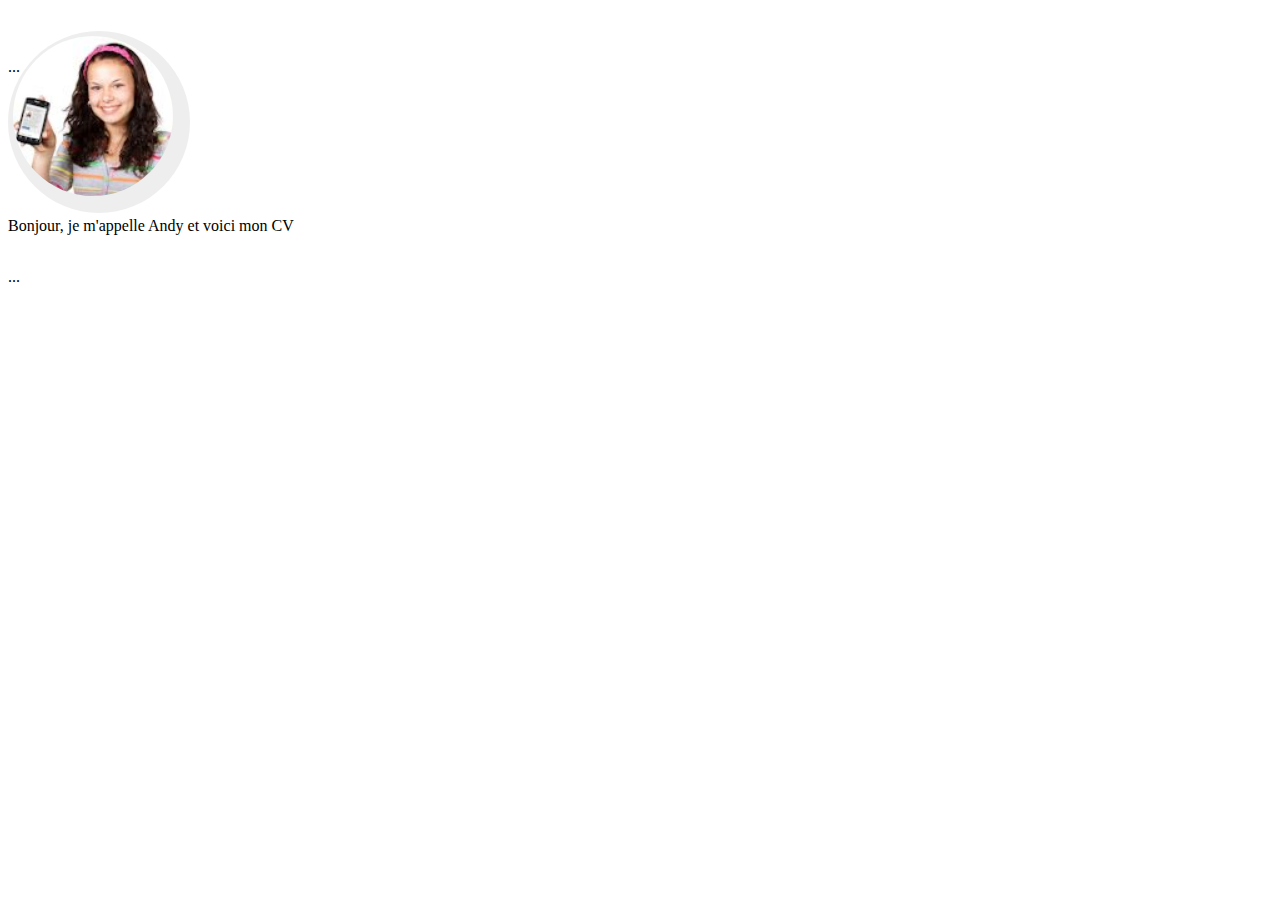
==== Pages/CV.html @ c907976b "CV ajouter" ====
<!DOCTYPE html>
<!--
To change this license header, choose License Headers in Project Properties.
To change this template file, choose Tools | Templates
and open the template in the editor.
-->
<html>
    <head>
        ...
        <link href="CV.css" rel="stylesheet" type="text/css"/>
    </head>
    <body>
        ...
        <div class="jumbotron">
            <div class="container">
                <div class="row cadre-CV">
                    <div id="cv-entete" class="text-center">
                        <div id="cv-photo">
                            <img src="../images/AmeliaPilou.jpg" alt="Ma photo d'identité">
                        </div>
                        <div id="cv-intro"

                             <h1>Bonjour, je m'appelle Andy et voici mon CV</h1>
                        </div>
                    </div>

                    <div class="row cadreCV">
                        <div class="col-xs-12 col-sm-7">
                            <!-- Partie gauche -->
                        </div>
                        <div class="col-xs-12 col-sm-5">
                            <!-- Partie droite -->
                        </div>
                    </div>
                </div>
            </div>
        </div>
        ...
    </body>
</html>
---- Pages/CV.css ----
body { padding-top: 50px; }
.cadreCV { padding-bottom: 15px; background: white; }
/****************************************
* En-tête du CV
****************************************/
#cv-entete { margin-top: -45px; width: 100%;}
#cv-photo { width: 172px; height: 172px; border-radius: 50%; overflow: hidden; padding: 5px;
 background: #eee; display: inline-block; }
#cv-photo img { width: 160px; height: 160px; border-radius: 50%; }
#cv-intro h1 { margin: 0; padding: 0; font-size: 2.4em; font-weight: 700;
 letter-spacing: -1px;}
#cv-intro h1 span { color: rgb(226,0,26); }
#cv-intro::after { background: url('images/ligne.png'); /* Dossier "images" est un sous-
 dossier de "css" (à créer) */
 width: 100%; height: 3px; margin-top: 15px; content: ''; display: block;}

.rubrique { margin-bottom: 15px; }
.rubrique h2 { color: rgb(226,0,26); }
.rubrique h2::before{ margin-right: 5px; }
.rubrique p{ font-size: 1.3em; line-height: 1.5em; }
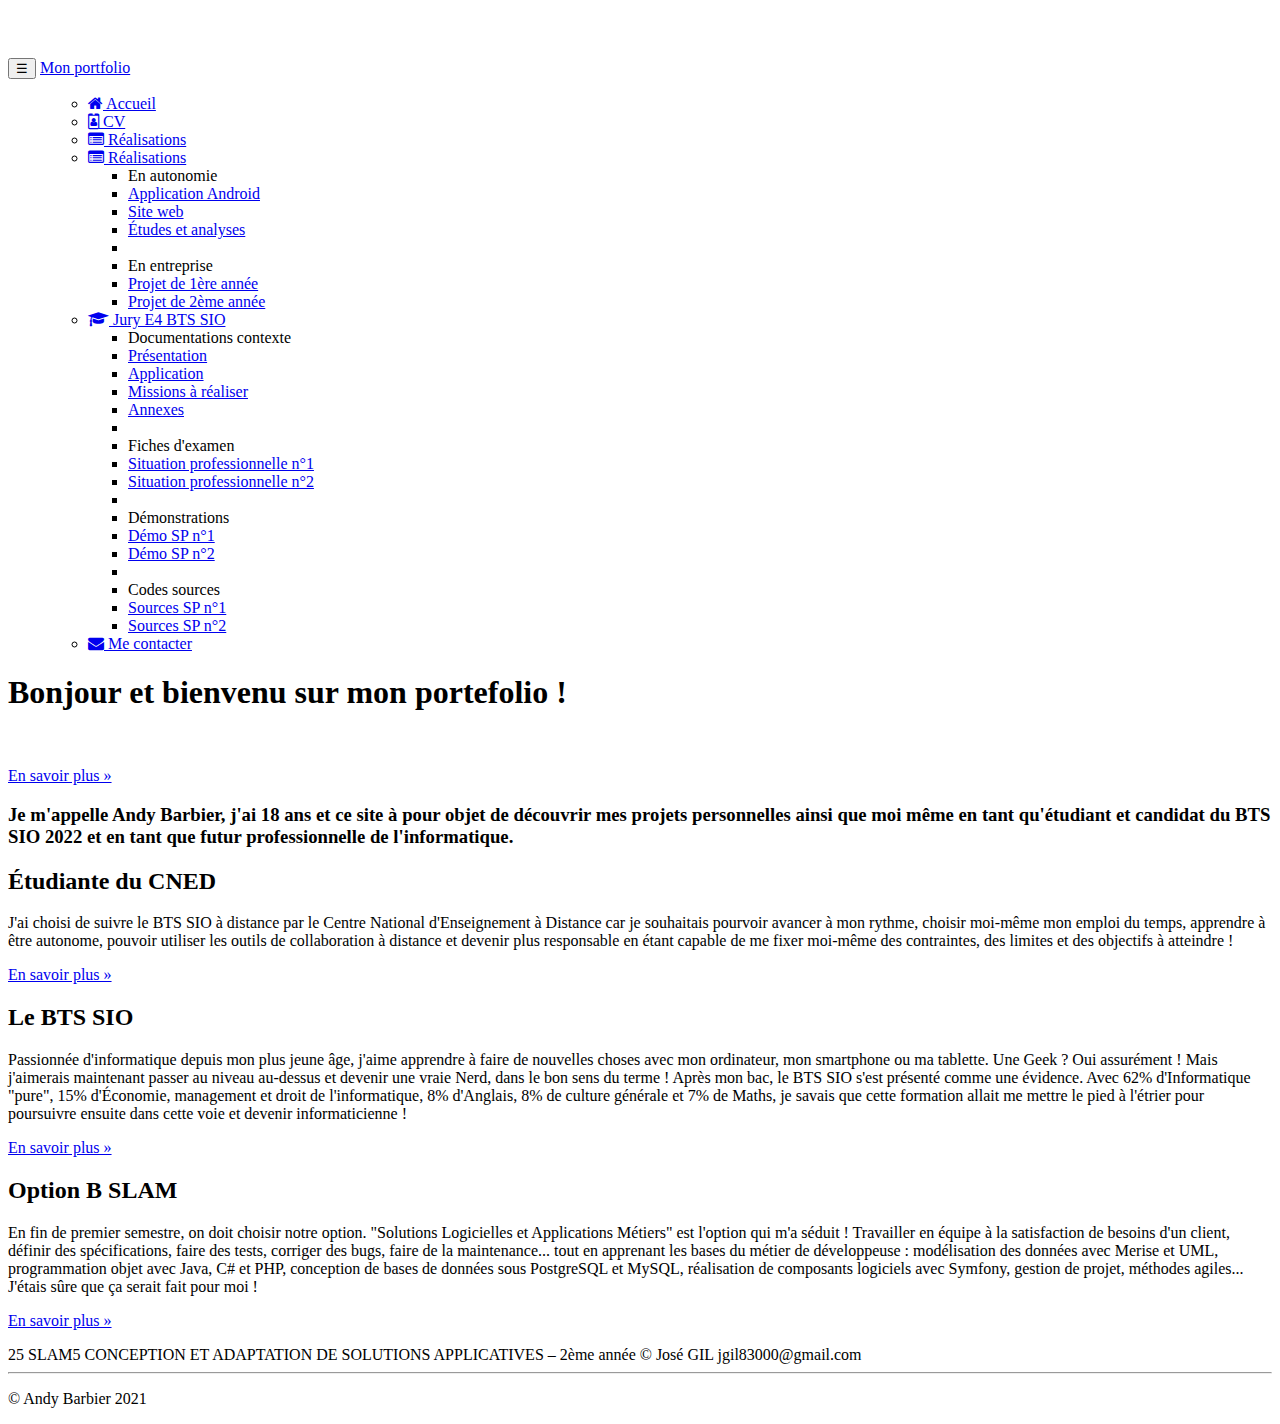
==== commit 0b2803bb: "CV ajouter" ====
--- a/Pages/CV.html
+++ b/Pages/CV.html
@@ -1,40 +1,218 @@
-<!DOCTYPE html>
-<!--
-To change this license header, choose License Headers in Project Properties.
-To change this template file, choose Tools | Templates
-and open the template in the editor.
--->
-<html>
+<!doctype html>
+<html lang="fr">
     <head>
-        ...
-        <link href="CV.css" rel="stylesheet" type="text/css"/>
+        <!-- Required meta tags -->
+        <meta charset="utf-8">
+        <meta name="viewport" content="width=device-width, initial-scale=1, shrink-to-fit=no">
+        <meta name="descriptioné" content="Portfolio d'Andy Barbier - BTS SIO SISR">
+        <meta name="auteur" content="Andy Barbier">
+        <!-- Bootstrap CSS -->
+        <link rel="stylesheet" href="https://cdn.jsdelivr.net/npm/bootstrap@4.6.0/dist/css/bootstrap.min.css" integrity="sha384-B0vP5xmATw1+K9KRQjQERJvTumQW0nPEzvF6L/Z6nronJ3oUOFUFpCjEUQouq2+l" crossorigin="anonymous">
+        <link rel="icon" href="favicon.ico">
+        <link href="https://maxcdn.bootstrapcdn.com/font-awesome/4.7.0/css/font-awesome.min.css"
+              rel="stylesheet">
+        <script src="https://code.jquery.com/jquery-3.5.1.slim.min.js" integrity="sha384-DfXdz2htPH0lsSSs5nCTpuj/zy4C+OGpamoFVy38MVBnE+IbbVYUew+OrCXaRkfj" crossorigin="anonymous"></script>
+        <script src="https://cdn.jsdelivr.net/npm/bootstrap@4.6.0/dist/js/bootstrap.bundle.min.js" integrity="sha384-Piv4xVNRyMGpqkS2by6br4gNJ7DXjqk09RmUpJ8jgGtD7zP9yug3goQfGII0yAns" crossorigin="anonymous"></script>
+        <title> Mon CV</title>
+
+
     </head>
     <body>
-        ...
+
+
+
+
+        <nav class="navbar navbar-dark bg-dark fixed-top navbar-expand-md">
+
+            <div class="container">
+                <button type="button" class="navbar-toggler" data-toggle="collapse"
+                        data-target="#navbar" aria-controls="navbar">
+                    <span class="sr-only">Navigation raccourcie</span>☰
+                </button>
+                <a class="navbar-brand" href="#">Mon portfolio</a>
+                <div id="navbar" class="navbar-collapse collapse">
+                    <ul class="nav navbar-nav">
+
+
+                        <ul class="nav navbar-nav">
+                            <li class="active nav-item">
+                                <a href="index.html" class="nav-link">
+                                    <span class="fa fa-home"></span> Accueil
+                                </a>
+                            </li>
+                            <li class="nav-item">
+                                <a href="Pages/CV.html"class="nav-link"</a>
+                                    <span class="fa fa-id-badge"></span> CV
+                                </a>
+                            </li>
+                            <li class="dropdown nav-item">
+                                <a href="#" class="dropdown-toggle nav-link"
+                                   data-toggle="dropdown" role="button">
+                                    <span class="fa fa-list-alt"></span> Réalisations <span class="caret"></span>
+
+                                </a>
+                            <li class="dropdown nav-item">
+                                <a href="#" class="dropdown-toggle nav-link"
+                                   data-toggle="dropdown" role="button">
+                                    <span class="fa fa-list-alt"></span> Réalisations <span class="caret"></span>
+                                </a>
+                                <ul class="dropdown-menu" role="menu">
+                                    <li role="presentation" class="dropdown-header dropdown-item">
+                                        En autonomie</li>
+                                    <li role="presentation" class="dropdown-item">
+                                        <a role="menuitem" href="#">Application Android</a>
+                                    </li>
+                                    <li role="presentation" class="dropdown-item">
+                                        <a role="menuitem" href="#">Site web</a>
+                                    </li>
+                                    <li role="presentation" class="dropdown-item">
+                                        <a role="menuitem" href="#">Études et analyses</a>
+                                    </li>
+                                    <li role="presentation" class="dropdown-divider"></li>
+                                    <li role="presentation" class="dropdown-header dropdown-item">
+                                        En entreprise</li>
+                                    <li role="presentation" class="dropdown-item">
+                                        <a role="menuitem" href="#">Projet de 1ère année</a>
+                                    </li>
+                                    <li role="presentation" class="dropdown-item">
+                                        <a role="menuitem" href="#">Projet de 2ème année</a>
+                                    </li>
+                                </ul>
+                            </li>
+
+                            <li class="dropdown nav-item">
+                                <a href="#" class="dropdown-toggle nav-link"
+                                   data-toggle="dropdown" role="button">
+                                    <span class="fa fa-graduation-cap"></span>
+                                    Jury E4 BTS SIO
+                                    <span class="caret"></span>
+                                </a>
+                                <ul class="dropdown-menu" role="menu">
+                                    <li class="dropdown-header dropdown-item" role="presentation">
+                                        Documentations contexte</li>
+                                    <li role="presentation" class="dropdown-item">
+                                        <a role="menuitem" href="#">Présentation</a></li>
+                                    <li role="presentation" class="dropdown-item">
+                                        <a role="menuitem" href="#">Application</a></li>
+                                    <li role="presentation" class="dropdown-item">
+                                        <a role="menuitem" href="#">Missions à réaliser</a></li>
+                                    <li role="presentation" class="dropdown-item">
+                                        <a role="menuitem" href="#">Annexes</a></li>
+                                    <li role="presentation" class="dropdown-divider"></li>
+                                    <li role="presentation" class="dropdown-header dropdown-item">
+                                        Fiches d'examen</li>
+                                    <li role="presentation" class="dropdown-item">
+                                        <a role="menuitem" href="#">Situation professionnelle n°1</a></li>
+                                    <li role="presentation" class="dropdown-item">
+                                        <a role="menuitem" href="#">Situation professionnelle n°2</a></li>
+                                    <li role="presentation" class="dropdown-divider"></li>
+                                    <li role="presentation" class="dropdown-header dropdown-item">
+                                        Démonstrations</li>
+                                    <li role="presentation" class="dropdown-item">
+                                        <a role="menuitem" href="#">Démo SP n°1</a></li>
+                                    <li role="presentation" class="dropdown-item">
+                                        <a role="menuitem" href="#">Démo SP n°2</a></li>
+                                    <li role="presentation" class="dropdown-divider"></li>
+                                    <li role="presentation" class="dropdown-header dropdown-item">
+                                        Codes sources</li>
+                                    <li role="presentation" class="dropdown-item">
+                                        <a role="menuitem" href="#">Sources SP n°1</a></li>
+                                    <li role="presentation" class="dropdown-item">
+                                        <a role="menuitem" href="#">Sources SP n°2</a></li>
+                                </ul>
+                            </li>
+                            <li class="nav-item">
+                                <a href="#" class="nav-link"><span class="fa fa-envelope"></span>
+                                    Me contacter
+                                </a>
+
+                            </li>
+
+                        </ul>
+
+                </div>
+            </div>
+        </nav>
+
+
+
+
         <div class="jumbotron">
+            <link href="CV.css" rel="stylesheet" type="text/css"/>
+            <left>
+                <h1>
+                    Bonjour et bienvenu sur mon portefolio !
+                </h1>
+                <img src="images/AmeliaPilou.jpg" alt=""/>
+                <p><a class="btn btn-secondary" href="http://localhost:8383/MonPortfolio/Pages/CV.html" target="_blue"
+
+                      role="button">En savoir plus »</a>
+                </p>
+                <h3>
+                    Je m'appelle Andy Barbier, j'ai 18 ans et ce site à pour objet de découvrir mes projets personnelles ainsi que moi même en tant qu'étudiant et candidat du 
+                    BTS SIO 2022 et en tant que futur professionnelle de l'informatique.
+                </h3>
+            </left>
+        </div> <!-- Emplacement pour le contenu principal de la page -->
+
+        <footer>
             <div class="container">
-                <div class="row cadre-CV">
-                    <div id="cv-entete" class="text-center">
-                        <div id="cv-photo">
-                            <img src="../images/AmeliaPilou.jpg" alt="Ma photo d'identité">
-                        </div>
-                        <div id="cv-intro"
-
-                             <h1>Bonjour, je m'appelle Andy et voici mon CV</h1>
-                        </div>
+                <div class="row">
+                    <div class="col-lg-4">
+                        <h2>Étudiante du CNED</h2>
+                        <p>J'ai choisi de suivre le BTS SIO à distance par le Centre National
+                            d'Enseignement à Distance car je souhaitais pourvoir avancer à mon rythme,
+                            choisir moi-même mon emploi du temps, apprendre à être autonome, pouvoir
+                            utiliser les outils de collaboration à distance et devenir plus responsable en
+                            étant capable de me fixer moi-même des contraintes, des limites et des
+                            objectifs à atteindre !
+                        </p>
+                        <p><a class="btn btn-secondary" href="http://www.cned.fr" target="_blank"
+                              role="button">En savoir plus »</a>
+                        </p>
                     </div>
-
-                    <div class="row cadreCV">
-                        <div class="col-xs-12 col-sm-7">
-                            <!-- Partie gauche -->
-                        </div>
-                        <div class="col-xs-12 col-sm-5">
-                            <!-- Partie droite -->
-                        </div>
+                    <div class="col-lg-4">
+                        <h2>Le BTS SIO</h2>
+                        <p>Passionnée d'informatique depuis mon plus jeune âge, j'aime apprendre à faire
+                            de nouvelles choses avec mon ordinateur, mon smartphone ou ma tablette. Une
+                            Geek ? Oui assurément ! Mais j'aimerais maintenant passer au niveau au-dessus
+                            et devenir une vraie Nerd, dans le bon sens du terme ! Après mon bac, le BTS
+                            SIO s'est présenté comme une évidence. Avec 62% d'Informatique "pure", 15%
+                            d'Économie, management et droit de l'informatique, 8% d'Anglais, 8% de culture
+                            générale et 7% de Maths, je savais que cette formation allait me mettre le
+                            pied à l'étrier pour poursuivre ensuite dans cette voie et devenir
+                            informaticienne !
+                        </p>
+                        <p><a class="btn btn-secondary" href="https://fr.wikipedia.org/wiki/Brevet_de_tec
+                              hnicien_supérieur_-_Services_informatiques_aux_organisations"
+                              target="_blank" role="button">En savoir plus »</a>
+                        </p>
+                    </div>
+                    <div class="col-lg-4">
+                        <h2>Option B SLAM</h2>
+                        <p>En fin de premier semestre, on doit choisir notre option. "Solutions
+                            Logicielles et Applications Métiers" est l'option qui m'a séduit&nbsp;!
+                            Travailler en équipe à la satisfaction de besoins d'un client, définir des
+                            spécifications, faire des tests, corriger des bugs, faire de la maintenance...
+                            tout en apprenant les bases du métier de développeuse : modélisation des
+                            données avec Merise et UML, programmation objet avec Java, C# et PHP,
+                            conception de bases de données sous PostgreSQL et MySQL, réalisation de
+                            composants logiciels avec Symfony, gestion de projet, méthodes agiles...
+                            J'étais sûre que ça serait fait pour moi !
+                        </p>
+                        <p><a class="btn btn-secondary" href="http://www.onisep.fr/Ressources/Univers-For
+                              mation/Formations/Post-bac/BTS-Services-informatiques-aux-organisations-opt
+                              ion-B-solutions-logicielles-et-applications-metiers" target="_blank"
+                              role="button">En savoir plus »</a>
+                        </p>
+                        25 SLAM5 CONCEPTION ET ADAPTATION DE SOLUTIONS APPLICATIVES – 2ème année © José GIL
+                        jgil83000@gmail.com
                     </div>
                 </div>
+                <hr>
+                <p class="text-center" id="copyright">© Andy Barbier 2021</p>
             </div>
-        </div>
-        ...
+        </footer>
+
     </body>
 </html>
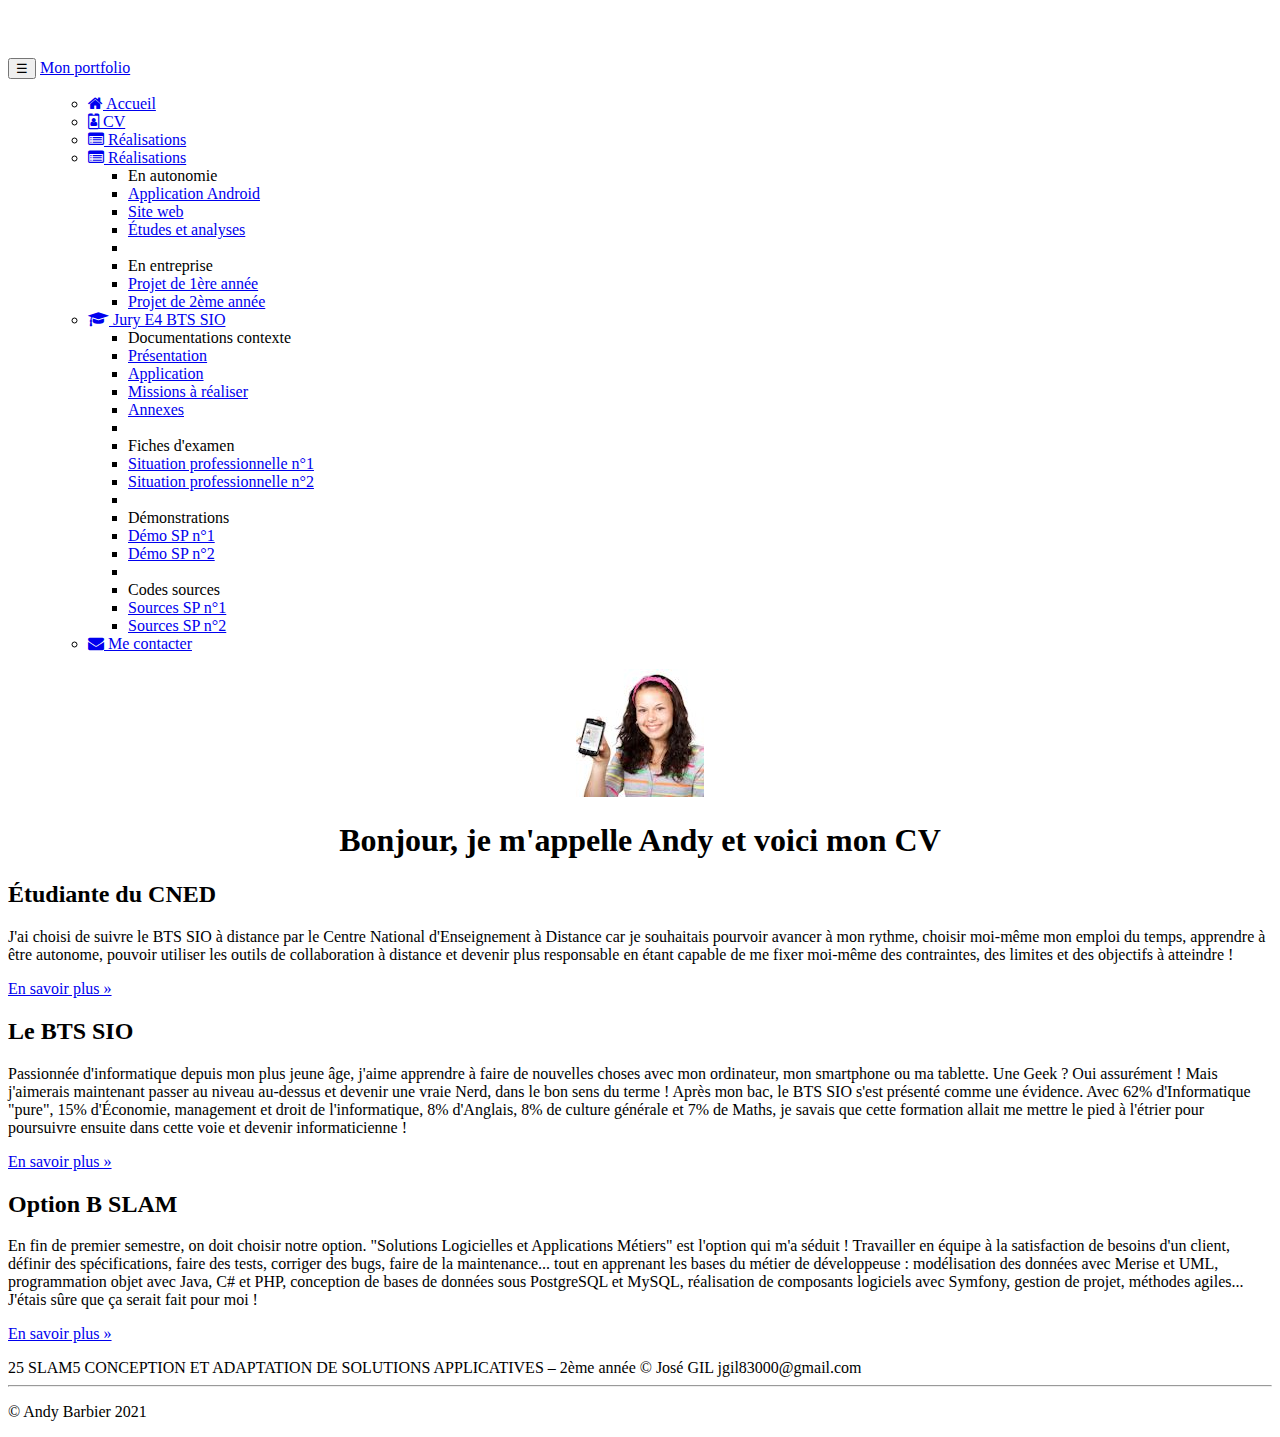
==== commit a5c39914: "CV modifié" ====
--- a/Pages/CV.html
+++ b/Pages/CV.html
@@ -13,6 +13,7 @@
               rel="stylesheet">
         <script src="https://code.jquery.com/jquery-3.5.1.slim.min.js" integrity="sha384-DfXdz2htPH0lsSSs5nCTpuj/zy4C+OGpamoFVy38MVBnE+IbbVYUew+OrCXaRkfj" crossorigin="anonymous"></script>
         <script src="https://cdn.jsdelivr.net/npm/bootstrap@4.6.0/dist/js/bootstrap.bundle.min.js" integrity="sha384-Piv4xVNRyMGpqkS2by6br4gNJ7DXjqk09RmUpJ8jgGtD7zP9yug3goQfGII0yAns" crossorigin="anonymous"></script>
+        <link href="CV.css" rel="stylesheet" type="text/css"/>
         <title> Mon CV</title>
 
 
@@ -139,20 +140,22 @@
 
         <div class="jumbotron">
             <link href="CV.css" rel="stylesheet" type="text/css"/>
-            <left>
-                <h1>
-                    Bonjour et bienvenu sur mon portefolio !
-                </h1>
-                <img src="images/AmeliaPilou.jpg" alt=""/>
-                <p><a class="btn btn-secondary" href="http://localhost:8383/MonPortfolio/Pages/CV.html" target="_blue"
-
-                      role="button">En savoir plus »</a>
-                </p>
-                <h3>
-                    Je m'appelle Andy Barbier, j'ai 18 ans et ce site à pour objet de découvrir mes projets personnelles ainsi que moi même en tant qu'étudiant et candidat du 
-                    BTS SIO 2022 et en tant que futur professionnelle de l'informatique.
-                </h3>
-            </left>
+            <center>
+                <div class="jumbotron">
+                    <div class="container">
+                        <div class="row">
+                            <div class="text-center">
+                                <div>
+                                    <img src="../images/AmeliaPilou.jpg" alt="Ma photo d'identité">
+                                </div>
+                                <div>
+                                    <h1>Bonjour, je m'appelle Andy et voici mon CV</h1>
+                                </div>
+                            </div>
+                        </div>
+                    </div>
+                </div>
+            </center>
         </div> <!-- Emplacement pour le contenu principal de la page -->
 
         <footer>
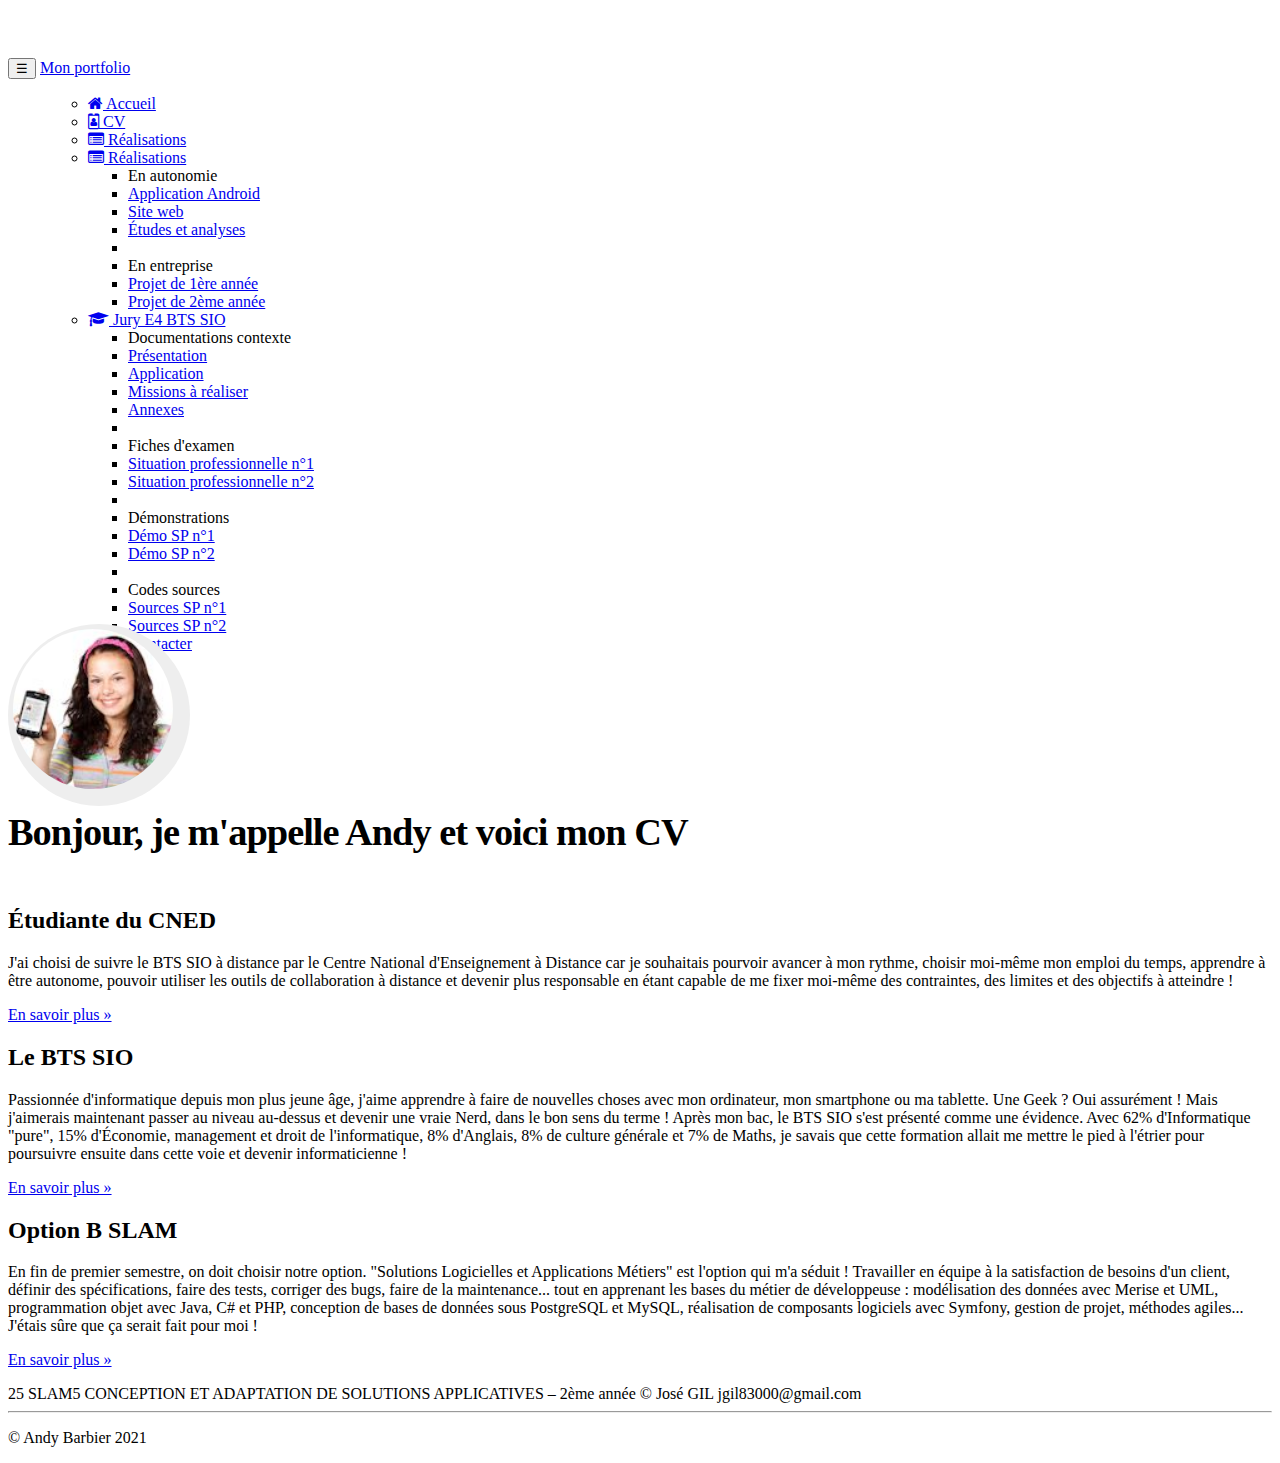
==== commit 1d88d0e5: "CV finis" ====
--- a/Pages/CV.html
+++ b/Pages/CV.html
@@ -37,12 +37,13 @@
 
                         <ul class="nav navbar-nav">
                             <li class="active nav-item">
-                                <a href="index.html" class="nav-link">
+                                <a href="../index.html" class="nav-link">
+                                    
                                     <span class="fa fa-home"></span> Accueil
                                 </a>
                             </li>
                             <li class="nav-item">
-                                <a href="Pages/CV.html"class="nav-link"</a>
+                                <a href="CV.html"class="nav-link"</a>
                                     <span class="fa fa-id-badge"></span> CV
                                 </a>
                             </li>
@@ -140,22 +141,22 @@
 
         <div class="jumbotron">
             <link href="CV.css" rel="stylesheet" type="text/css"/>
-            <center>
+            
                 <div class="jumbotron">
                     <div class="container">
-                        <div class="row">
-                            <div class="text-center">
-                                <div>
+                        <div class="row cadreCV">
+                            <div id="cv-entete" class="text-center">
+                                <div id="cv-photo">
                                     <img src="../images/AmeliaPilou.jpg" alt="Ma photo d'identité">
                                 </div>
-                                <div>
+                                <div id="cv-intro">
                                     <h1>Bonjour, je m'appelle Andy et voici mon CV</h1>
                                 </div>
                             </div>
                         </div>
                     </div>
                 </div>
-            </center>
+            
         </div> <!-- Emplacement pour le contenu principal de la page -->
 
         <footer>
--- a/Pages/CV.css
+++ b/Pages/CV.css
@@ -15,6 +15,6 @@
  width: 100%; height: 3px; margin-top: 15px; content: ''; display: block;}
 
 .rubrique { margin-bottom: 15px; }
-.rubrique h2 { color: rgb(226,0,26); }
+.rubrique h2 { color: rgb(255,0,0); }
 .rubrique h2::before{ margin-right: 5px; }
 .rubrique p{ font-size: 1.3em; line-height: 1.5em; } --- a/Pages/CV.css
+++ b/Pages/CV.css
@@ -15,6 +15,6 @@
  width: 100%; height: 3px; margin-top: 15px; content: ''; display: block;}
 
 .rubrique { margin-bottom: 15px; }
-.rubrique h2 { color: rgb(226,0,26); }
+.rubrique h2 { color: rgb(255,0,0); }
 .rubrique h2::before{ margin-right: 5px; }
 .rubrique p{ font-size: 1.3em; line-height: 1.5em; } 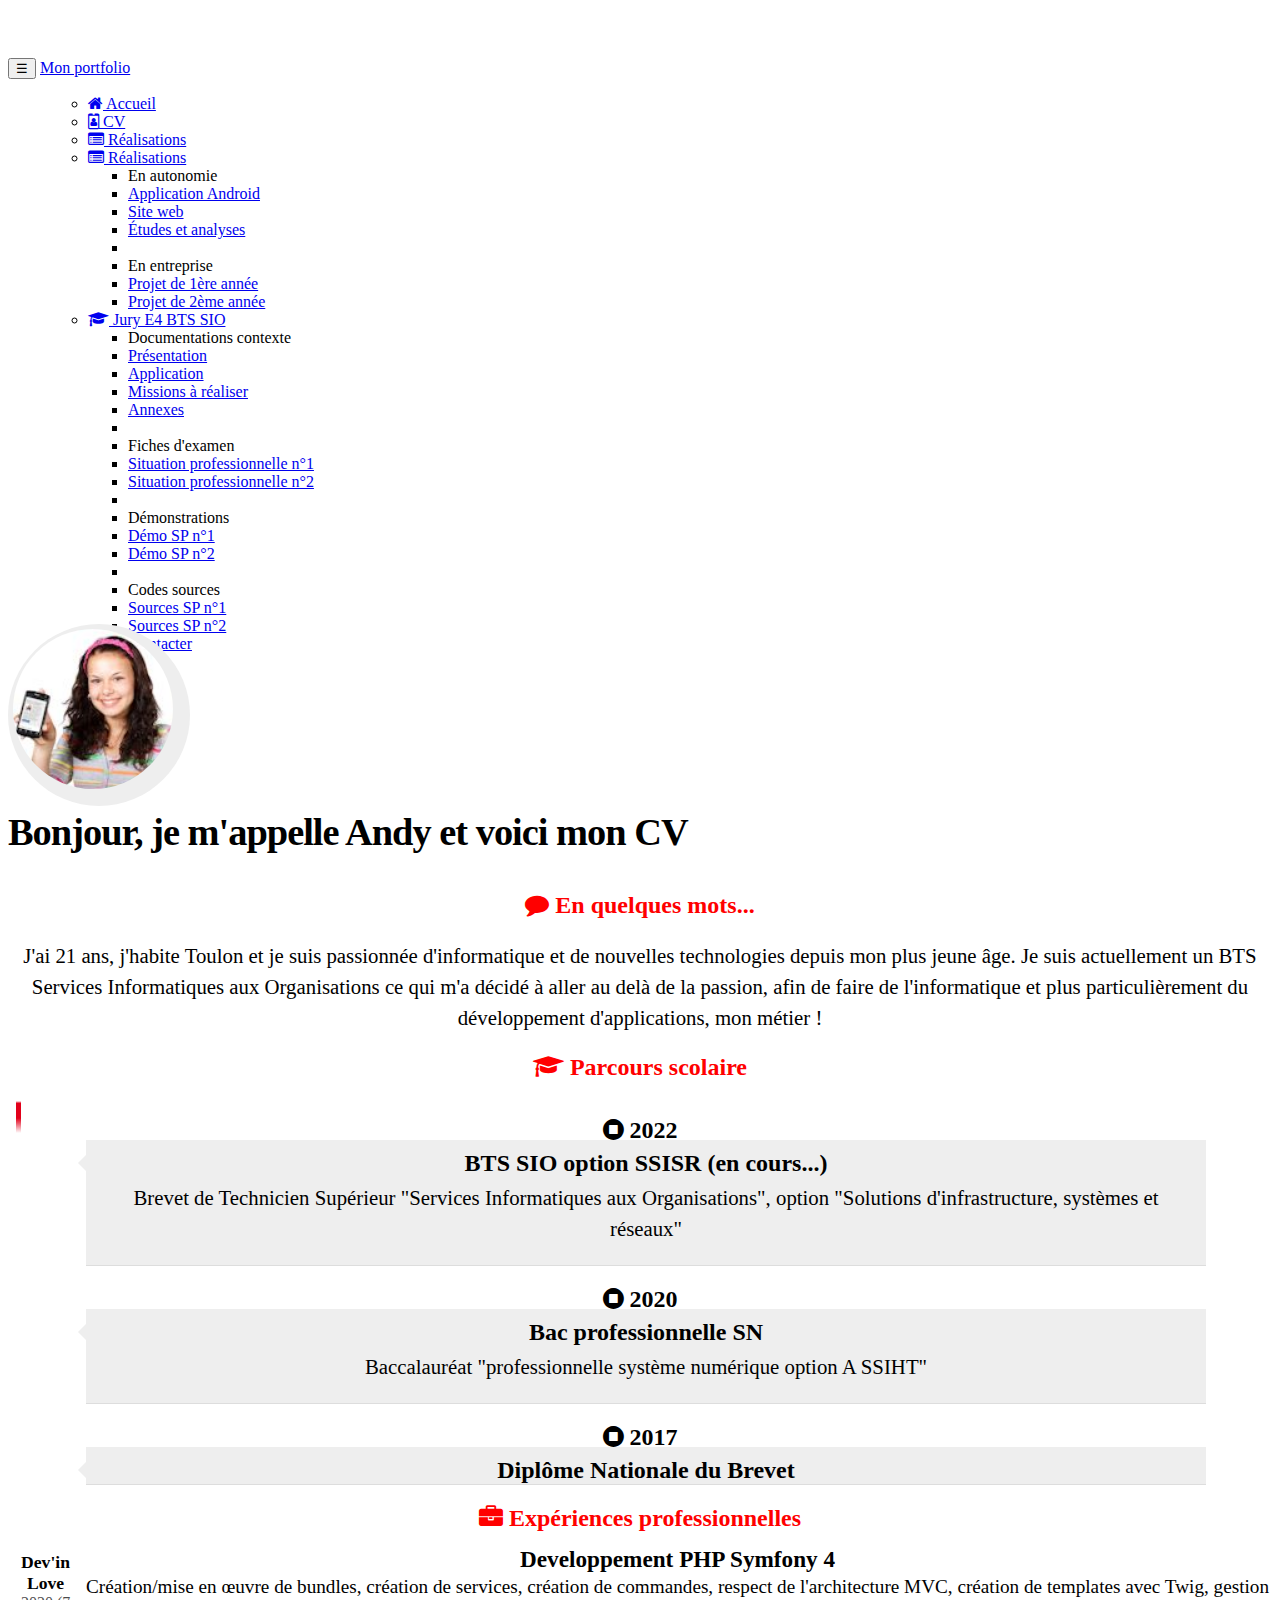
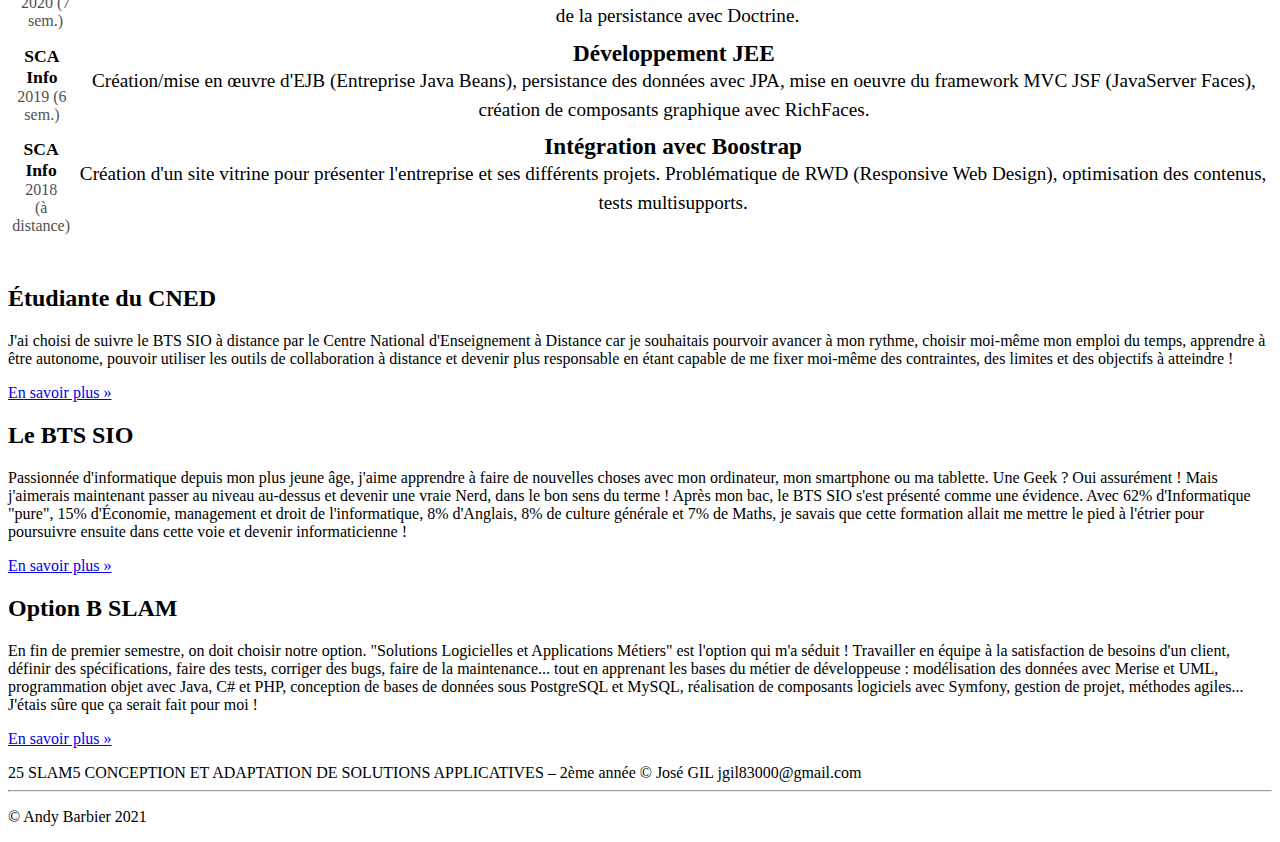
==== commit c375d706: "CV finis" ====
--- a/Pages/CV.html
+++ b/Pages/CV.html
@@ -38,7 +38,7 @@
                         <ul class="nav navbar-nav">
                             <li class="active nav-item">
                                 <a href="../index.html" class="nav-link">
-                                    
+
                                     <span class="fa fa-home"></span> Accueil
                                 </a>
                             </li>
@@ -141,22 +141,115 @@
 
         <div class="jumbotron">
             <link href="CV.css" rel="stylesheet" type="text/css"/>
-            
-                <div class="jumbotron">
-                    <div class="container">
-                        <div class="row cadreCV">
-                            <div id="cv-entete" class="text-center">
-                                <div id="cv-photo">
-                                    <img src="../images/AmeliaPilou.jpg" alt="Ma photo d'identité">
-                                </div>
-                                <div id="cv-intro">
-                                    <h1>Bonjour, je m'appelle Andy et voici mon CV</h1>
-                                </div>
+
+            <div class="jumbotron">
+                <div class="container">
+                    <div class="row cadreCV">
+
+                        <div id="cv-entete" class="text-center">
+                            <div id="cv-photo">
+                                <img src="../images/AmeliaPilou.jpg" alt="Ma photo d'identité">
                             </div>
+                            <div id="cv-intro">
+                                <h1>Bonjour, je m'appelle Andy et voici mon CV</h1>
+                            </div>
+                            <center>
+                                <div class="col-xs-12 col-sm-7">
+                                    <!-- Partie gauche -->
+                                    <div class="rubrique clearfix">
+                                        <h2><span class="fa fa-comment"></span> En quelques mots...</h2>
+                                        <p>J'ai 21 ans, j'habite Toulon et je suis passionnée d'informatique et de
+                                            nouvelles technologies depuis mon plus jeune âge. Je suis actuellement un
+                                            BTS Services Informatiques aux Organisations ce qui m'a décidé à aller au
+                                            delà de la passion, afin de faire de l'informatique et plus particulièrement
+                                            du développement d'applications, mon métier&nbsp;!
+                                        </p>
+                                    </div>
+                                    <div class="rubrique clearfix">
+                                        <h2><span class="fa fa-graduation-cap"></span> Parcours scolaire</h2>
+                                        <ul id="parcours" class="clearfix">
+                                            <li>
+                                                <div class="date float-left">
+                                                    <span class="fa fa-stop-circle"></span>&nbsp;2022
+                                                </div>
+                                                <div class="details float-right">
+                                                    <h3>BTS SIO option SSISR (en cours...)</h3>
+                                                    <p>Brevet de Technicien Supérieur "Services Informatiques aux
+                                                        Organisations", option "Solutions d'infrastructure, systèmes et réseaux"</p>
+                                                </div>
+                                            </li>
+                                            <li>
+                                                <div class="date float-left">
+                                                    <span class="fa fa-stop-circle"></span>&nbsp;2020
+                                                </div>
+                                                <div class="details float-right">
+                                                    <h3>Bac professionnelle SN</h3>
+                                                    <p>Baccalauréat "professionnelle système numérique option A SSIHT"</p>
+                                                </div>
+                                            </li>
+                                            <li>
+                                                <div class="date float-left">
+                                                    <span class="fa fa-stop-circle"></span>&nbsp;2017
+                                                </div>
+                                                <div class="details float-right">
+                                                    <h3>Diplôme Nationale du Brevet</h3>
+
+                                                </div>
+                                            </li>
+                                        </ul>
+                                    </div>
+                                    <div class="rubrique clearfix">
+                                        <h2><span class="fa fa-briefcase"></span> Expériences professionnelles</h2>
+                                        <div class="experience clearfix">
+                                            <div class="col-3">
+                                                <div class="lieu">Dev'in Love</div>
+                                                <div class="date">2020 (7 sem.)</div>
+                                            </div>
+                                            <div class="col-9">
+                                                <div class="profession">Developpement PHP Symfony 4</div>
+                                                <div class="details">Création/mise en œuvre de bundles, création de services,
+                                                    création de commandes, respect de l'architecture MVC, création de templates
+                                                    avec Twig, gestion de la persistance avec Doctrine.
+                                                </div>
+                                            </div>
+                                        </div>
+                                        <div class="experience clearfix">
+                                            <div class="col-3">
+                                                <div class="lieu">SCA Info</div>
+                                                <div class="date">2019 (6 sem.)</div>
+                                            </div>
+                                            <div class="col-9">
+                                                <div class="profession">Développement JEE</div>
+                                                <div class="details">Création/mise en œuvre d'EJB (Entreprise Java Beans),
+                                                    persistance des données avec JPA, mise en oeuvre du framework MVC JSF
+                                                    (JavaServer Faces), création de composants graphique avec RichFaces.
+                                                </div>
+                                            </div>
+                                        </div>
+                                        <div class="experience clearfix">
+                                            <div class="col-3">
+                                                <div class="lieu">SCA Info</div>
+                                                <div class="date">2018<br>(à distance)</div>
+                                            </div>
+                                            <div class="col-9">
+                                                <div class="profession">Intégration avec Boostrap</div>
+                                                <div class="details">Création d'un site vitrine pour présenter l'entreprise et
+                                                    ses différents projets. Problématique de RWD (Responsive Web Design),
+                                                    optimisation des contenus, tests multisupports.
+                                                </div>
+                                            </div>
+                                        </div>
+                                    </div> 
+                                    <div class="col-xs-12 col-sm-5">
+                                        <!-- Partie droite -->
+                                    </div>
+
+                            </center>
                         </div>
                     </div>
                 </div>
-            
+            </div>
+
         </div> <!-- Emplacement pour le contenu principal de la page -->
 
         <footer>
--- a/Pages/CV.css
+++ b/Pages/CV.css
@@ -5,16 +5,58 @@
 ****************************************/
 #cv-entete { margin-top: -45px; width: 100%;}
 #cv-photo { width: 172px; height: 172px; border-radius: 50%; overflow: hidden; padding: 5px;
- background: #eee; display: inline-block; }
+            background: #eee; display: inline-block; }
 #cv-photo img { width: 160px; height: 160px; border-radius: 50%; }
 #cv-intro h1 { margin: 0; padding: 0; font-size: 2.4em; font-weight: 700;
- letter-spacing: -1px;}
+               letter-spacing: -1px;}
 #cv-intro h1 span { color: rgb(226,0,26); }
 #cv-intro::after { background: url('images/ligne.png'); /* Dossier "images" est un sous-
  dossier de "css" (à créer) */
- width: 100%; height: 3px; margin-top: 15px; content: ''; display: block;}
+                   width: 100%; height: 3px; margin-top: 15px; content: ''; display: block;}
 
 .rubrique { margin-bottom: 15px; }
 .rubrique h2 { color: rgb(255,0,0); }
 .rubrique h2::before{ margin-right: 5px; }
-.rubrique p{ font-size: 1.3em; line-height: 1.5em; } +.rubrique p{ font-size: 1.3em; line-height: 1.5em; } 
+
+/******************************************
+* Parcours scolaire
+******************************************/
+#parcours { margin-top: 20px; position: relative; padding: 1em 0; list-style: none; }
+#parcours::before { width: 5px; height: 100%; position: absolute; left: 7.8px; top: 0;
+                    display: block; background: linear-gradient(to bottom, #ffffff 0%,
+                        #E2001A 7%, #E2001A, #ffffff 100%); content:""; }
+#parcours li { width: 100%; z-index: 2; position: relative; float: left; }
+#parcours .date .glyphicon-record::before { background: #FFFFFF; color: #555; }
+#parcours .date { width: 75px; background-color: rgba(0, 0, 0, 0); font-size: 1.5em;
+                  font-weight: 700; display: inline-block; }
+#parcours .details { width: 325px; display: inline-block; background: #eee;
+                     position: relative; padding: 10px 10px 0 10px;
+                     border-bottom: 1px solid #ddd; margin: -4px -12px 20px 0; }
+#parcours .details::after { content: ''; position: absolute; top: 15px; right: 0;
+                            left: -16px; height: 0; width: 0; border: solid transparent;
+                            border-right-color: #eee; border-width: 8px;
+                            pointer-events: none; }
+#parcours .details h3{ font-size: 1.5em; margin: 0; padding: 0; font-weight: 700; }
+#parcours .details p{ font-size: 1.3em; margin-top: 5px; padding: 0; }
+/* Pour empêcher la déformation du parcours scolaire selon la STA */
+@media (min-width: 500px) { #parcours .date { width: 20%; }
+                            #parcours .details { width: 80%; }
+}
+@media (min-width: 768px) { #parcours .date { width: 25%; }
+                            #parcours .details { width: 75%; }
+}
+@media (min-width: 992px) { #parcours .date { width: 17%; }
+                            #parcours .details { width: 83%; }
+}
+@media (min-width: 1200px) { #parcours .date { width: 13%; }
+                             #parcours .details { width: 87%; }
+}
+/******************************************
+* Expériences professionnelles
+******************************************/
+.experience { display:flex; margin-bottom: 15px; }
+.experience .lieu { font-size: 1.1em; font-weight: bold; }
+.experience .date { font-size: 1em; opacity: 0.7; }
+.experience .profession { font-size: 1.45em; font-weight: bold; margin-top: -6px; }
+.experience .details { font-size: 1.2em; line-height: 1.5em; }--- a/Pages/CV.css
+++ b/Pages/CV.css
@@ -5,16 +5,58 @@
 ****************************************/
 #cv-entete { margin-top: -45px; width: 100%;}
 #cv-photo { width: 172px; height: 172px; border-radius: 50%; overflow: hidden; padding: 5px;
- background: #eee; display: inline-block; }
+            background: #eee; display: inline-block; }
 #cv-photo img { width: 160px; height: 160px; border-radius: 50%; }
 #cv-intro h1 { margin: 0; padding: 0; font-size: 2.4em; font-weight: 700;
- letter-spacing: -1px;}
+               letter-spacing: -1px;}
 #cv-intro h1 span { color: rgb(226,0,26); }
 #cv-intro::after { background: url('images/ligne.png'); /* Dossier "images" est un sous-
  dossier de "css" (à créer) */
- width: 100%; height: 3px; margin-top: 15px; content: ''; display: block;}
+                   width: 100%; height: 3px; margin-top: 15px; content: ''; display: block;}
 
 .rubrique { margin-bottom: 15px; }
 .rubrique h2 { color: rgb(255,0,0); }
 .rubrique h2::before{ margin-right: 5px; }
-.rubrique p{ font-size: 1.3em; line-height: 1.5em; } +.rubrique p{ font-size: 1.3em; line-height: 1.5em; } 
+
+/******************************************
+* Parcours scolaire
+******************************************/
+#parcours { margin-top: 20px; position: relative; padding: 1em 0; list-style: none; }
+#parcours::before { width: 5px; height: 100%; position: absolute; left: 7.8px; top: 0;
+                    display: block; background: linear-gradient(to bottom, #ffffff 0%,
+                        #E2001A 7%, #E2001A, #ffffff 100%); content:""; }
+#parcours li { width: 100%; z-index: 2; position: relative; float: left; }
+#parcours .date .glyphicon-record::before { background: #FFFFFF; color: #555; }
+#parcours .date { width: 75px; background-color: rgba(0, 0, 0, 0); font-size: 1.5em;
+                  font-weight: 700; display: inline-block; }
+#parcours .details { width: 325px; display: inline-block; background: #eee;
+                     position: relative; padding: 10px 10px 0 10px;
+                     border-bottom: 1px solid #ddd; margin: -4px -12px 20px 0; }
+#parcours .details::after { content: ''; position: absolute; top: 15px; right: 0;
+                            left: -16px; height: 0; width: 0; border: solid transparent;
+                            border-right-color: #eee; border-width: 8px;
+                            pointer-events: none; }
+#parcours .details h3{ font-size: 1.5em; margin: 0; padding: 0; font-weight: 700; }
+#parcours .details p{ font-size: 1.3em; margin-top: 5px; padding: 0; }
+/* Pour empêcher la déformation du parcours scolaire selon la STA */
+@media (min-width: 500px) { #parcours .date { width: 20%; }
+                            #parcours .details { width: 80%; }
+}
+@media (min-width: 768px) { #parcours .date { width: 25%; }
+                            #parcours .details { width: 75%; }
+}
+@media (min-width: 992px) { #parcours .date { width: 17%; }
+                            #parcours .details { width: 83%; }
+}
+@media (min-width: 1200px) { #parcours .date { width: 13%; }
+                             #parcours .details { width: 87%; }
+}
+/******************************************
+* Expériences professionnelles
+******************************************/
+.experience { display:flex; margin-bottom: 15px; }
+.experience .lieu { font-size: 1.1em; font-weight: bold; }
+.experience .date { font-size: 1em; opacity: 0.7; }
+.experience .profession { font-size: 1.45em; font-weight: bold; margin-top: -6px; }
+.experience .details { font-size: 1.2em; line-height: 1.5em; }